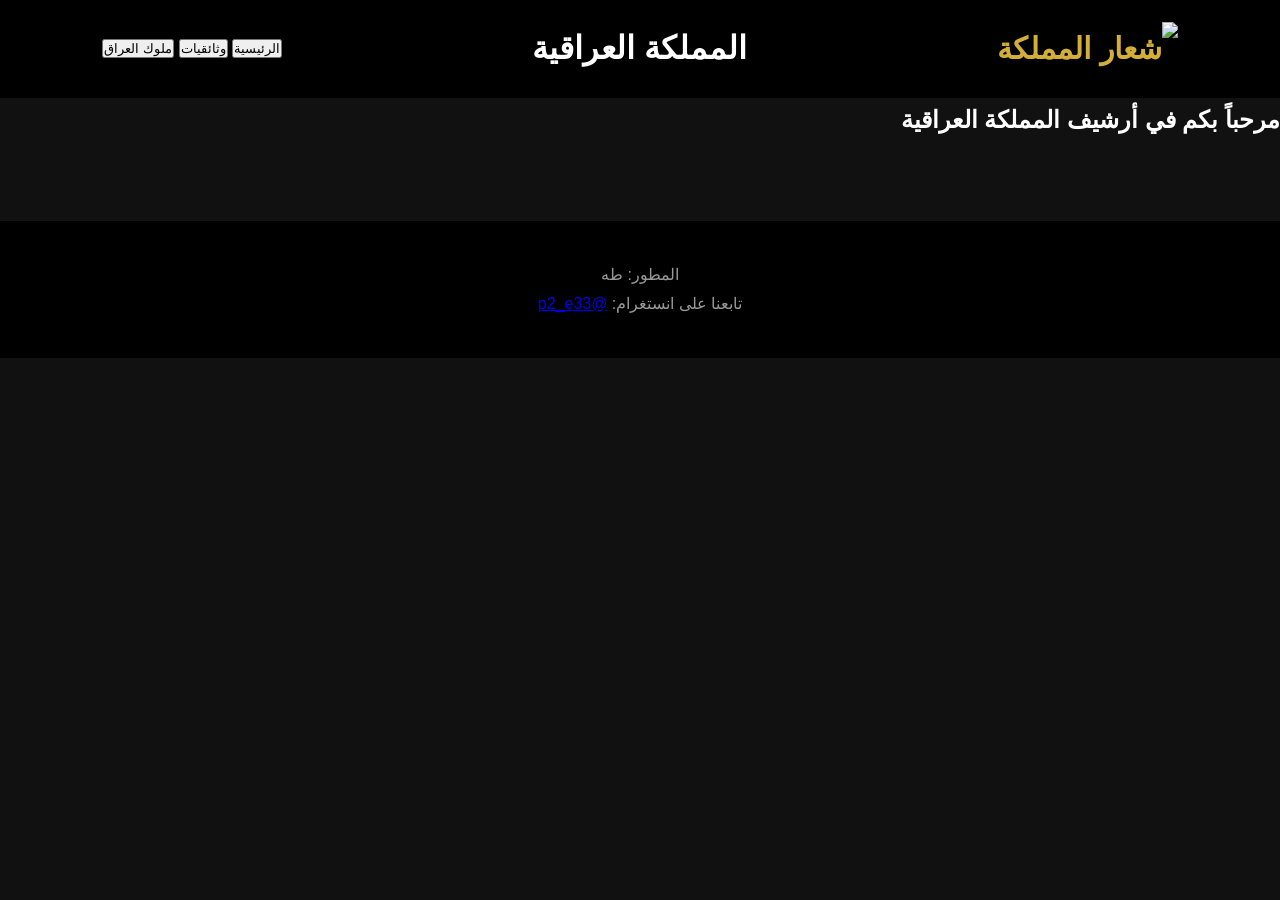
==== index.html @ a1cb096f "Refactor HTML structure and update header" ====
<!DOCTYPE html>
<html lang="ar" dir="rtl">
<head>
    <meta charset="UTF-8">
    <title>المملكة العراقية</title>
    <link rel="stylesheet" href="style.css">
</head>
<body>

    <header>
        <!-- هنا ضع رابط شعار المملكة -->
        <img src="https://upload.wikimedia.org/wikipedia/commons/thumb/6/69/Coat_of_arms_of_the_Kingdom_of_Iraq_%281932-1958%29.svg/1200px-Coat_of_arms_of_the_Kingdom_of_Iraq_%281932-1958%29.svg.png" alt="شعار المملكة" class="logo">
        <h1>المملكة العراقية</h1>
        <nav>
            <button onclick="loadContent('home')">الرئيسية</button>
            <button onclick="loadContent('documentaries')">وثائقيات</button>
            <button onclick="loadContent('kings')">ملوك العراق</button>
        </nav>
    </header>

    <main id="content-area">
        <h2>مرحباً بكم في أرشيف المملكة العراقية</h2>
    </main>

    <footer>
        <p>المطور: طه</p>
        <p>تابعنا على انستغرام: <a href="https://instagram.com/p2_e33" target="_blank">@p2_e33</a></p>
    </footer>

</body>
</html>
---- style.css ----
*{
margin:0;
padding:0;
box-sizing:border-box;
font-family:'Cairo',sans-serif;
}

body{
background:#111;
color:#fff;
line-height:1.8;
}

.top-news{
background:#b8860b;
color:#fff;
padding:10px;
font-weight:bold;
}

header{
display:flex;
justify-content:space-between;
align-items:center;
padding:20px 8%;
background:#000;
position:sticky;
top:0;
z-index:999;
}

.logo{
font-size:30px;
font-weight:900;
color:#d4af37;
}

nav ul{
display:flex;
list-style:none;
gap:20px;
}

nav a{
color:#fff;
text-decoration:none;
font-weight:bold;
transition:.3s;
}

nav a:hover{
color:#d4af37;
}

.hero{
height:90vh;
background:url("images/hero.jpg") center/cover no-repeat;
display:flex;
justify-content:center;
align-items:center;
text-align:center;
}

.overlay{
background:rgba(0,0,0,.65);
padding:50px;
border-radius:15px;
}

.hero h1{
font-size:60px;
color:#d4af37;
margin-bottom:20px;
}

.hero p{
font-size:22px;
margin-bottom:30px;
}

.btn{
background:#d4af37;
color:#000;
padding:15px 35px;
text-decoration:none;
border-radius:8px;
font-weight:bold;
}

.latest{
padding:80px 8%;
}

.latest h2{
text-align:center;
color:#d4af37;
font-size:38px;
margin-bottom:40px;
}

.cards{
display:grid;
grid-template-columns:repeat(auto-fit,minmax(280px,1fr));
gap:25px;
}

.card{
background:#1b1b1b;
border-radius:12px;
overflow:hidden;
transition:.3s;
}

.card:hover{
transform:translateY(-8px);
}

.card img{
width:100%;
height:220px;
object-fit:cover;
}

.card h3{
padding:15px;
color:#d4af37;
}

.card p{
padding:0 15px 20px;
}

footer{
background:#000;
padding:40px;
text-align:center;
margin-top:80px;
color:#999;
}

@media(max-width:768px){

header{
flex-direction:column;
}

nav ul{
flex-wrap:wrap;
justify-content:center;
}

.hero h1{
font-size:40px;
}

.hero p{
font-size:18px;
}

}
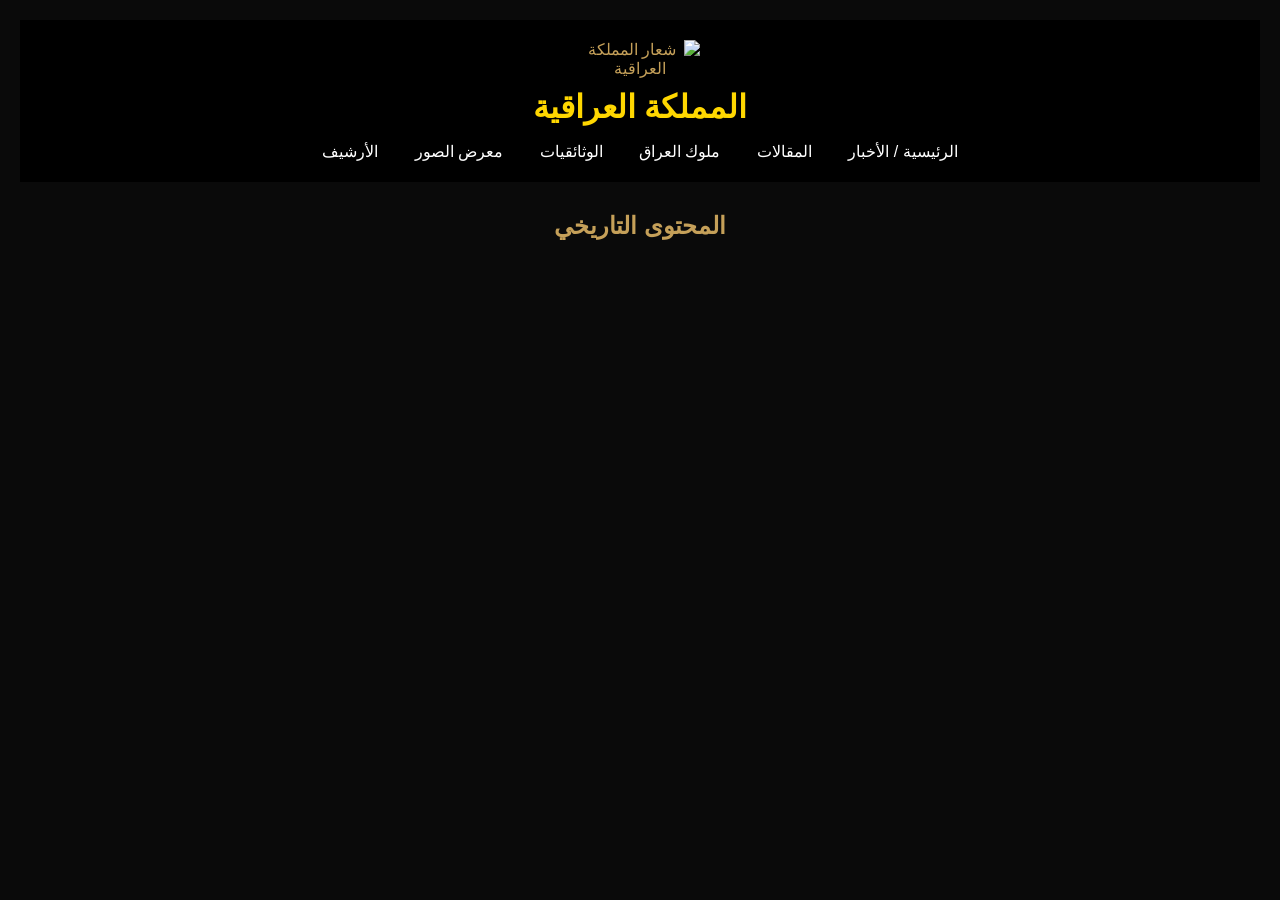
==== commit 42c23571: "Refactor header and footer structure in index.html" ====
--- a/index.html
+++ b/index.html
@@ -2,30 +2,48 @@
 <html lang="ar" dir="rtl">
 <head>
     <meta charset="UTF-8">
+    <meta name="viewport" content="width=device-width, initial-scale=1.0">
     <title>المملكة العراقية</title>
     <link rel="stylesheet" href="style.css">
+    <style>
+        /* تنسيق الشعار ليكون أنيقاً ومتوسطاً */
+        .royal-logo {
+            width: 120px; 
+            height: auto;
+            margin-bottom: 10px;
+            display: block;
+            margin-left: auto;
+            margin-right: auto;
+        }
+    </style>
 </head>
 <body>
 
-    <header>
-        <!-- هنا ضع رابط شعار المملكة -->
-        <img src="https://upload.wikimedia.org/wikipedia/commons/thumb/6/69/Coat_of_arms_of_the_Kingdom_of_Iraq_%281932-1958%29.svg/1200px-Coat_of_arms_of_the_Kingdom_of_Iraq_%281932-1958%29.svg.png" alt="شعار المملكة" class="logo">
-        <h1>المملكة العراقية</h1>
-        <nav>
-            <button onclick="loadContent('home')">الرئيسية</button>
-            <button onclick="loadContent('documentaries')">وثائقيات</button>
-            <button onclick="loadContent('kings')">ملوك العراق</button>
-        </nav>
-    </header>
+    <!-- القائمة العلوية والأزرار -->
+    <div class="header-container" style="background-color: #000; text-align: center; padding: 20px;">
+        <!-- إضافة الشعار هنا -->
+        <img src="https://upload.wikimedia.org/wikipedia/commons/a/a9/Coat_of_arms_of_the_Kingdom_of_Iraq_%281921–1958%29.svg" alt="شعار المملكة العراقية" class="royal-logo">
+        
+        <h1 style="color: #ffd700; margin-bottom: 15px; margin-top: 0;">المملكة العراقية</h1>
+        
+        <div class="nav-buttons">
+            <button id="btn-news" style="background: none; border: none; color: #fff; margin: 0 10px; font-size: 16px; cursor: pointer;">الرئيسية / الأخبار</button>
+            <button id="btn-articles" style="background: none; border: none; color: #fff; margin: 0 10px; font-size: 16px; cursor: pointer;">المقالات</button>
+            <button id="btn-kings" style="background: none; border: none; color: #fff; margin: 0 10px; font-size: 16px; cursor: pointer;">ملوك العراق</button>
+            <button id="btn-documentaries" style="background: none; border: none; color: #fff; margin: 0 10px; font-size: 16px; cursor: pointer;">الوثائقيات</button>
+            <button id="btn-photos" style="background: none; border: none; color: #fff; margin: 0 10px; font-size: 16px; cursor: pointer;">معرض الصور</button>
+            <button id="btn-archive" style="background: none; border: none; color: #fff; margin: 0 10px; font-size: 16px; cursor: pointer;">الأرشيف</button>
+        </div>
+    </div>
 
-    <main id="content-area">
-        <h2>مرحباً بكم في أرشيف المملكة العراقية</h2>
-    </main>
+    <!-- مكان عرض المحتوى التاريخي -->
+    <div class="content-section" style="max-width: 800px; margin: 30px auto; padding: 0 20px;">
+        <h2 style="color: #c5a059; text-align: center; margin-bottom: 25px;">المحتوى التاريخي</h2>
+        <div id="articles-container">
+            <!-- هنا ستظهر المنشورات تلقائياً -->
+        </div>
+    </div>
 
-    <footer>
-        <p>المطور: طه</p>
-        <p>تابعنا على انستغرام: <a href="https://instagram.com/p2_e33" target="_blank">@p2_e33</a></p>
-    </footer>
-
+    <script src="script.js"></script>
 </body>
 </html>
--- a/style.css
+++ b/style.css
@@ -1,160 +1,42 @@
-*{
-margin:0;
-padding:0;
-box-sizing:border-box;
-font-family:'Cairo',sans-serif;
+body {
+    background-color: #0a0a0a;
+    color: #c5a059; /* لون ذهبي ملكي */
+    font-family: 'Arial', sans-serif;
+    text-align: center;
+    margin: 0;
+    padding: 20px;
 }
 
-body{
-background:#111;
-color:#fff;
-line-height:1.8;
+.logo {
+    width: 150px;
+    margin-bottom: 10px;
 }
 
-.top-news{
-background:#b8860b;
-color:#fff;
-padding:10px;
-font-weight:bold;
+header h1 {
+    font-size: 2.5rem;
+    text-shadow: 2px 2px 4px #000;
 }
 
-header{
-display:flex;
-justify-content:space-between;
-align-items:center;
-padding:20px 8%;
-background:#000;
-position:sticky;
-top:0;
-z-index:999;
+nav button {
+    background: transparent;
+    border: 1px solid #c5a059;
+    color: #c5a059;
+    padding: 10px 20px;
+    margin: 5px;
+    cursor: pointer;
+    transition: 0.3s;
 }
 
-.logo{
-font-size:30px;
-font-weight:900;
-color:#d4af37;
+nav button:hover {
+    background: #c5a059;
+    color: #000;
 }
 
-nav ul{
-display:flex;
-list-style:none;
-gap:20px;
+footer {
+    margin-top: 50px;
+    padding: 20px;
+    border-top: 1px solid #333;
+    font-size: 0.9rem;
 }
 
-nav a{
-color:#fff;
-text-decoration:none;
-font-weight:bold;
-transition:.3s;
-}
-
-nav a:hover{
-color:#d4af37;
-}
-
-.hero{
-height:90vh;
-background:url("images/hero.jpg") center/cover no-repeat;
-display:flex;
-justify-content:center;
-align-items:center;
-text-align:center;
-}
-
-.overlay{
-background:rgba(0,0,0,.65);
-padding:50px;
-border-radius:15px;
-}
-
-.hero h1{
-font-size:60px;
-color:#d4af37;
-margin-bottom:20px;
-}
-
-.hero p{
-font-size:22px;
-margin-bottom:30px;
-}
-
-.btn{
-background:#d4af37;
-color:#000;
-padding:15px 35px;
-text-decoration:none;
-border-radius:8px;
-font-weight:bold;
-}
-
-.latest{
-padding:80px 8%;
-}
-
-.latest h2{
-text-align:center;
-color:#d4af37;
-font-size:38px;
-margin-bottom:40px;
-}
-
-.cards{
-display:grid;
-grid-template-columns:repeat(auto-fit,minmax(280px,1fr));
-gap:25px;
-}
-
-.card{
-background:#1b1b1b;
-border-radius:12px;
-overflow:hidden;
-transition:.3s;
-}
-
-.card:hover{
-transform:translateY(-8px);
-}
-
-.card img{
-width:100%;
-height:220px;
-object-fit:cover;
-}
-
-.card h3{
-padding:15px;
-color:#d4af37;
-}
-
-.card p{
-padding:0 15px 20px;
-}
-
-footer{
-background:#000;
-padding:40px;
-text-align:center;
-margin-top:80px;
-color:#999;
-}
-
-@media(max-width:768px){
-
-header{
-flex-direction:column;
-}
-
-nav ul{
-flex-wrap:wrap;
-justify-content:center;
-}
-
-.hero h1{
-font-size:40px;
-}
-
-.hero p{
-font-size:18px;
-}
-
-}
+a { color: #fff; text-decoration: none; }
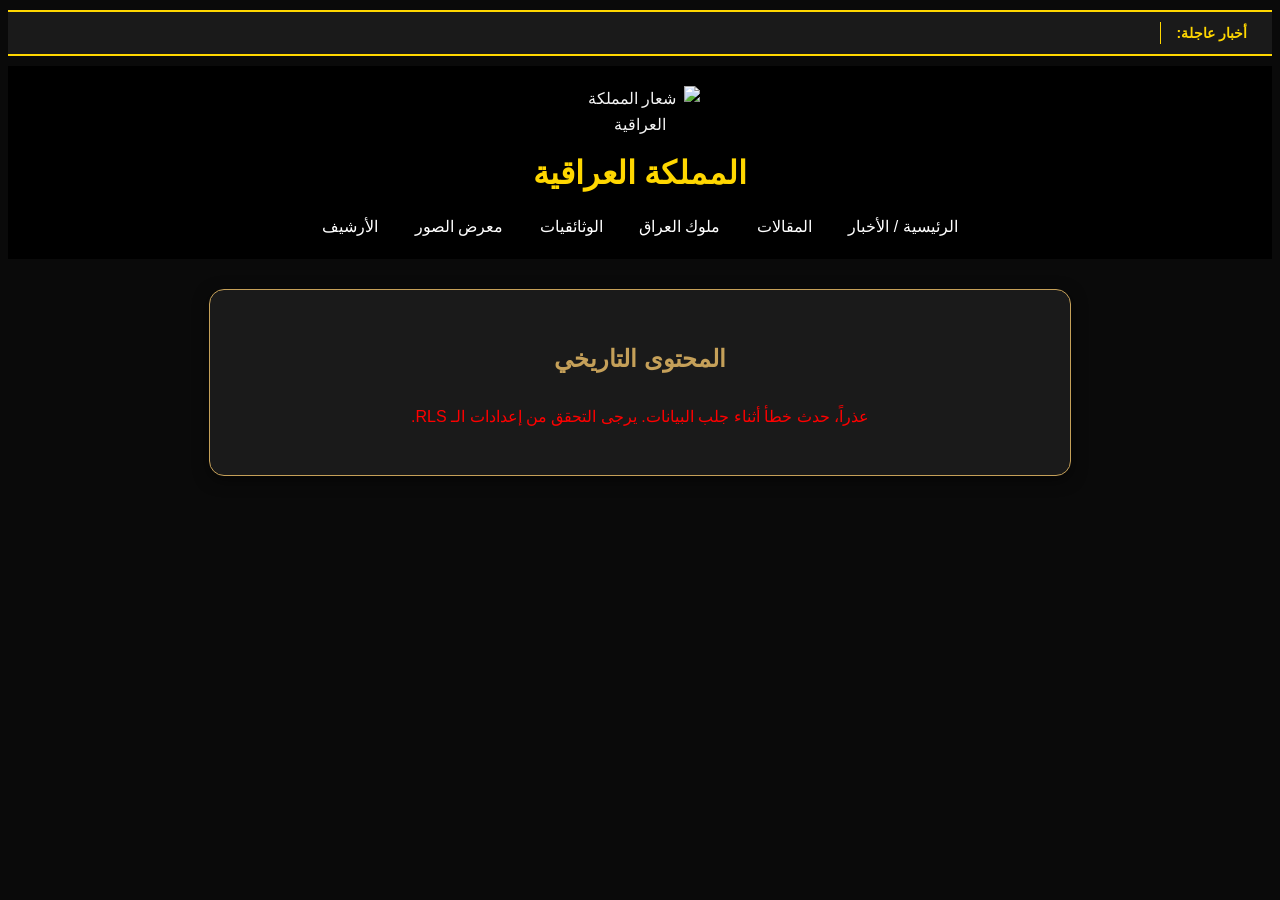
==== commit 9469a629: "Implement news ticker with RSS feed integration Added a news ticker section with dynamic content loa" ====
--- a/index.html
+++ b/index.html
@@ -15,9 +15,44 @@
             margin-left: auto;
             margin-right: auto;
         }
+
+        /* تنسيق شريط الأخبار */
+        .news-ticker {
+            display: flex;
+            background: #1a1a1a;
+            color: #ffd700;
+            padding: 10px;
+            overflow: hidden;
+            white-space: nowrap;
+            border-top: 2px solid #ffd700;
+            border-bottom: 2px solid #ffd700;
+            margin: 10px 0;
+            font-size: 14px;
+        }
+        .ticker-title {
+            padding: 0 15px;
+            font-weight: bold;
+            flex-shrink: 0;
+            border-left: 1px solid #ffd700;
+        }
+        .ticker-content {
+            display: inline-block;
+            padding-right: 100%;
+            animation: ticker 40s linear infinite;
+        }
+        @keyframes ticker {
+            0% { transform: translate(100%, 0); }
+            100% { transform: translate(-100%, 0); }
+        }
     </style>
 </head>
 <body>
+
+    <!-- شريط الأخبار -->
+    <div class="news-ticker">
+        <div class="ticker-title">أخبار عاجلة:</div>
+        <div id="ticker-content" class="ticker-content">جاري تحميل الأخبار...</div>
+    </div>
 
     <!-- القائمة العلوية والأزرار -->
     <div class="header-container" style="background-color: #000; text-align: center; padding: 20px;">
@@ -44,6 +79,22 @@
         </div>
     </div>
 
+    <script>
+        // كود جلب الأخبار
+        const rssUrl = "https://api.rss2json.com/v1/api.json?rss_url=https://www.aljazeera.net/feed/";
+        fetch(rssUrl)
+            .then(res => res.json())
+            .then(data => {
+                const container = document.getElementById('ticker-content');
+                if(data.items) {
+                    let titles = data.items.map(item => item.title).join(" | ");
+                    container.innerHTML = titles;
+                }
+            })
+            .catch(err => {
+                document.getElementById('ticker-content').innerHTML = "تعذر تحميل الأخبار حالياً.";
+            });
+    </script>
     <script src="script.js"></script>
 </body>
 </html>
--- a/style.css
+++ b/style.css
@@ -1,42 +1,24 @@
+/* تنسيق عام للجسم */
 body {
-    background-color: #0a0a0a;
-    color: #c5a059; /* لون ذهبي ملكي */
-    font-family: 'Arial', sans-serif;
-    text-align: center;
-    margin: 0;
-    padding: 20px;
+    background-color: #0a0a0a; /* خلفية داكنة جداً */
+    color: #f4f4f4; /* لون النص مريح */
+    font-family: 'Segoe UI', Tahoma, Geneva, Verdana, sans-serif;
+    line-height: 1.6;
 }
 
-.logo {
-    width: 150px;
-    margin-bottom: 10px;
+/* تنسيق إطار المحتوى التاريخي */
+.content-section {
+    background-color: #1a1a1a; /* لون خلفية مختلف قليلاً */
+    border: 1px solid #c5a059; /* إطار ذهبي نحيف */
+    border-radius: 15px; /* حواف دائرية ناعمة */
+    padding: 30px !important;
+    box-shadow: 0 4px 15px rgba(0,0,0,0.5); /* ظلال خفيفة لإعطاء عمق */
 }
 
-header h1 {
-    font-size: 2.5rem;
-    text-shadow: 2px 2px 4px #000;
+/* تنسيق خاص للصور داخل المقالات */
+.content-section img {
+    max-width: 100%;
+    border: 3px solid #c5a059; /* إطار ذهبي للصور */
+    border-radius: 8px;
+    margin: 15px 0;
 }
-
-nav button {
-    background: transparent;
-    border: 1px solid #c5a059;
-    color: #c5a059;
-    padding: 10px 20px;
-    margin: 5px;
-    cursor: pointer;
-    transition: 0.3s;
-}
-
-nav button:hover {
-    background: #c5a059;
-    color: #000;
-}
-
-footer {
-    margin-top: 50px;
-    padding: 20px;
-    border-top: 1px solid #333;
-    font-size: 0.9rem;
-}
-
-a { color: #fff; text-decoration: none; }
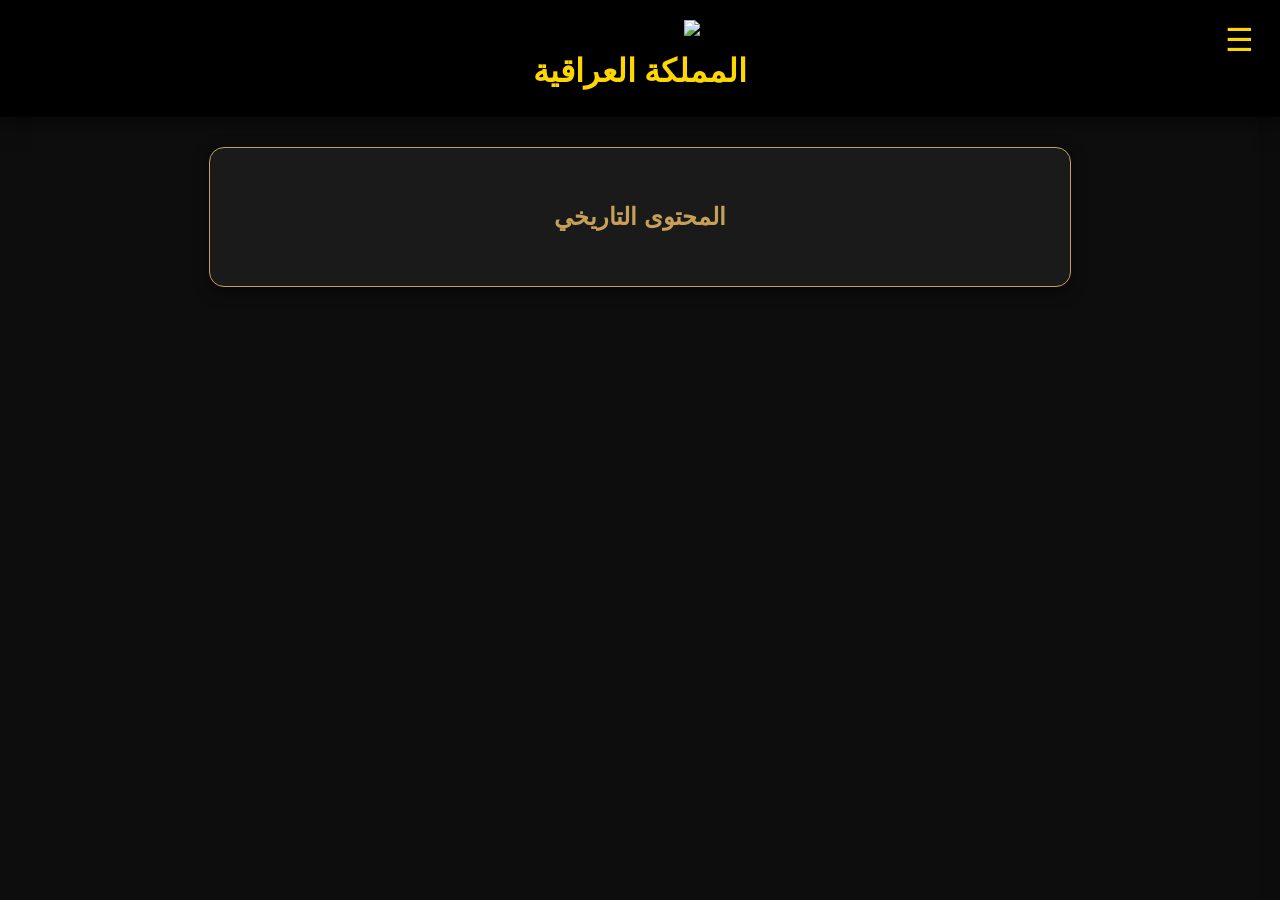
==== commit 5f0e8de7: "Refactor HTML structure and styles for better layout" ====
--- a/index.html
+++ b/index.html
@@ -1,100 +1,167 @@
 <!DOCTYPE html>
 <html lang="ar" dir="rtl">
 <head>
-    <meta charset="UTF-8">
-    <meta name="viewport" content="width=device-width, initial-scale=1.0">
-    <title>المملكة العراقية</title>
-    <link rel="stylesheet" href="style.css">
-    <style>
-        /* تنسيق الشعار ليكون أنيقاً ومتوسطاً */
-        .royal-logo {
-            width: 120px; 
-            height: auto;
-            margin-bottom: 10px;
-            display: block;
-            margin-left: auto;
-            margin-right: auto;
-        }
+<meta charset="UTF-8">
+<meta name="viewport" content="width=device-width, initial-scale=1.0">
+<title>المملكة العراقية</title>
 
-        /* تنسيق شريط الأخبار */
-        .news-ticker {
-            display: flex;
-            background: #1a1a1a;
-            color: #ffd700;
-            padding: 10px;
-            overflow: hidden;
-            white-space: nowrap;
-            border-top: 2px solid #ffd700;
-            border-bottom: 2px solid #ffd700;
-            margin: 10px 0;
-            font-size: 14px;
-        }
-        .ticker-title {
-            padding: 0 15px;
-            font-weight: bold;
-            flex-shrink: 0;
-            border-left: 1px solid #ffd700;
-        }
-        .ticker-content {
-            display: inline-block;
-            padding-right: 100%;
-            animation: ticker 40s linear infinite;
-        }
-        @keyframes ticker {
-            0% { transform: translate(100%, 0); }
-            100% { transform: translate(-100%, 0); }
-        }
-    </style>
+<link rel="stylesheet" href="style.css">
+
+<style>
+body{
+margin:0;
+font-family:Tahoma,sans-serif;
+background:#0d0d0d;
+}
+
+.royal-logo{
+width:120px;
+display:block;
+margin:auto;
+margin-bottom:10px;
+}
+
+.header-container{
+background:#000;
+text-align:center;
+padding:20px;
+position:relative;
+box-shadow:0 5px 20px rgba(0,0,0,.5);
+}
+
+.menu-btn{
+position:absolute;
+top:20px;
+right:20px;
+background:none;
+border:none;
+color:#ffd700;
+font-size:32px;
+cursor:pointer;
+transition:.3s;
+}
+
+.menu-btn:hover{
+transform:rotate(90deg) scale(1.1);
+text-shadow:0 0 20px gold;
+}
+
+.side-menu{
+position:fixed;
+top:0;
+right:-280px;
+width:260px;
+height:100%;
+background:#111;
+transition:.35s;
+box-shadow:-5px 0 25px rgba(0,0,0,.6);
+padding-top:80px;
+z-index:999;
+}
+
+.side-menu a{
+display:block;
+padding:18px 25px;
+color:white;
+text-decoration:none;
+transition:.25s;
+font-size:18px;
+}
+
+.side-menu a:hover{
+background:#c5a059;
+color:#000;
+padding-right:35px;
+box-shadow:0 0 20px rgba(197,160,89,.5);
+}
+
+.developer{
+position:absolute;
+bottom:30px;
+width:100%;
+text-align:center;
+color:#c5a059;
+}
+
+.developer h3{
+margin:5px 0;
+color:#ffd700;
+}
+
+.content-section{
+max-width:800px;
+margin:30px auto;
+padding:0 20px;
+}
+</style>
+
 </head>
+
 <body>
 
-    <!-- شريط الأخبار -->
-    <div class="news-ticker">
-        <div class="ticker-title">أخبار عاجلة:</div>
-        <div id="ticker-content" class="ticker-content">جاري تحميل الأخبار...</div>
-    </div>
+<div class="header-container">
 
-    <!-- القائمة العلوية والأزرار -->
-    <div class="header-container" style="background-color: #000; text-align: center; padding: 20px;">
-        <!-- إضافة الشعار هنا -->
-        <img src="https://upload.wikimedia.org/wikipedia/commons/a/a9/Coat_of_arms_of_the_Kingdom_of_Iraq_%281921–1958%29.svg" alt="شعار المملكة العراقية" class="royal-logo">
-        
-        <h1 style="color: #ffd700; margin-bottom: 15px; margin-top: 0;">المملكة العراقية</h1>
-        
-        <div class="nav-buttons">
-            <button id="btn-news" style="background: none; border: none; color: #fff; margin: 0 10px; font-size: 16px; cursor: pointer;">الرئيسية / الأخبار</button>
-            <button id="btn-articles" style="background: none; border: none; color: #fff; margin: 0 10px; font-size: 16px; cursor: pointer;">المقالات</button>
-            <button id="btn-kings" style="background: none; border: none; color: #fff; margin: 0 10px; font-size: 16px; cursor: pointer;">ملوك العراق</button>
-            <button id="btn-documentaries" style="background: none; border: none; color: #fff; margin: 0 10px; font-size: 16px; cursor: pointer;">الوثائقيات</button>
-            <button id="btn-photos" style="background: none; border: none; color: #fff; margin: 0 10px; font-size: 16px; cursor: pointer;">معرض الصور</button>
-            <button id="btn-archive" style="background: none; border: none; color: #fff; margin: 0 10px; font-size: 16px; cursor: pointer;">الأرشيف</button>
-        </div>
-    </div>
+<button class="menu-btn" id="menuBtn">☰</button>
 
-    <!-- مكان عرض المحتوى التاريخي -->
-    <div class="content-section" style="max-width: 800px; margin: 30px auto; padding: 0 20px;">
-        <h2 style="color: #c5a059; text-align: center; margin-bottom: 25px;">المحتوى التاريخي</h2>
-        <div id="articles-container">
-            <!-- هنا ستظهر المنشورات تلقائياً -->
-        </div>
-    </div>
+<img src="https://upload.wikimedia.org/wikipedia/commons/a/a9/Coat_of_arms_of_the_Kingdom_of_Iraq_%281921–1958%29.svg" class="royal-logo">
 
-    <script>
-        // كود جلب الأخبار
-        const rssUrl = "https://api.rss2json.com/v1/api.json?rss_url=https://www.aljazeera.net/feed/";
-        fetch(rssUrl)
-            .then(res => res.json())
-            .then(data => {
-                const container = document.getElementById('ticker-content');
-                if(data.items) {
-                    let titles = data.items.map(item => item.title).join(" | ");
-                    container.innerHTML = titles;
-                }
-            })
-            .catch(err => {
-                document.getElementById('ticker-content').innerHTML = "تعذر تحميل الأخبار حالياً.";
-            });
-    </script>
-    <script src="script.js"></script>
+<h1 style="color:#ffd700;margin:0;">
+المملكة العراقية
+</h1>
+
+</div>
+
+<div class="side-menu" id="sideMenu">
+
+<a href="#" id="btn-news">🏠 الرئيسية / الأخبار</a>
+
+<a href="#" id="btn-articles">📚 المقالات</a>
+
+<a href="#" id="btn-kings">👑 ملوك العراق</a>
+
+<a href="#" id="btn-documentaries">🎥 الوثائقيات</a>
+
+<a href="#" id="btn-photos">🖼 معرض الصور</a>
+
+<a href="#" id="btn-archive">🗂 الأرشيف</a>
+
+<div class="developer">
+<p>تطوير</p>
+<h3>طه أحمد</h3>
+<p>Instagram</p>
+<p>@p2_e33</p>
+</div>
+
+</div>
+
+<div class="content-section">
+
+<h2 style="color:#c5a059;text-align:center;">
+المحتوى التاريخي
+</h2>
+
+<div id="articles-container">
+<!-- المنشورات -->
+</div>
+
+</div>
+
+<script>
+const menu=document.getElementById("sideMenu");
+const btn=document.getElementById("menuBtn");
+
+btn.onclick=function(){
+
+if(menu.style.right=="0px"){
+menu.style.right="-280px";
+}else{
+menu.style.right="0";
+}
+
+};
+</script>
+
+<script src="script.js"></script>
+
 </body>
 </html>
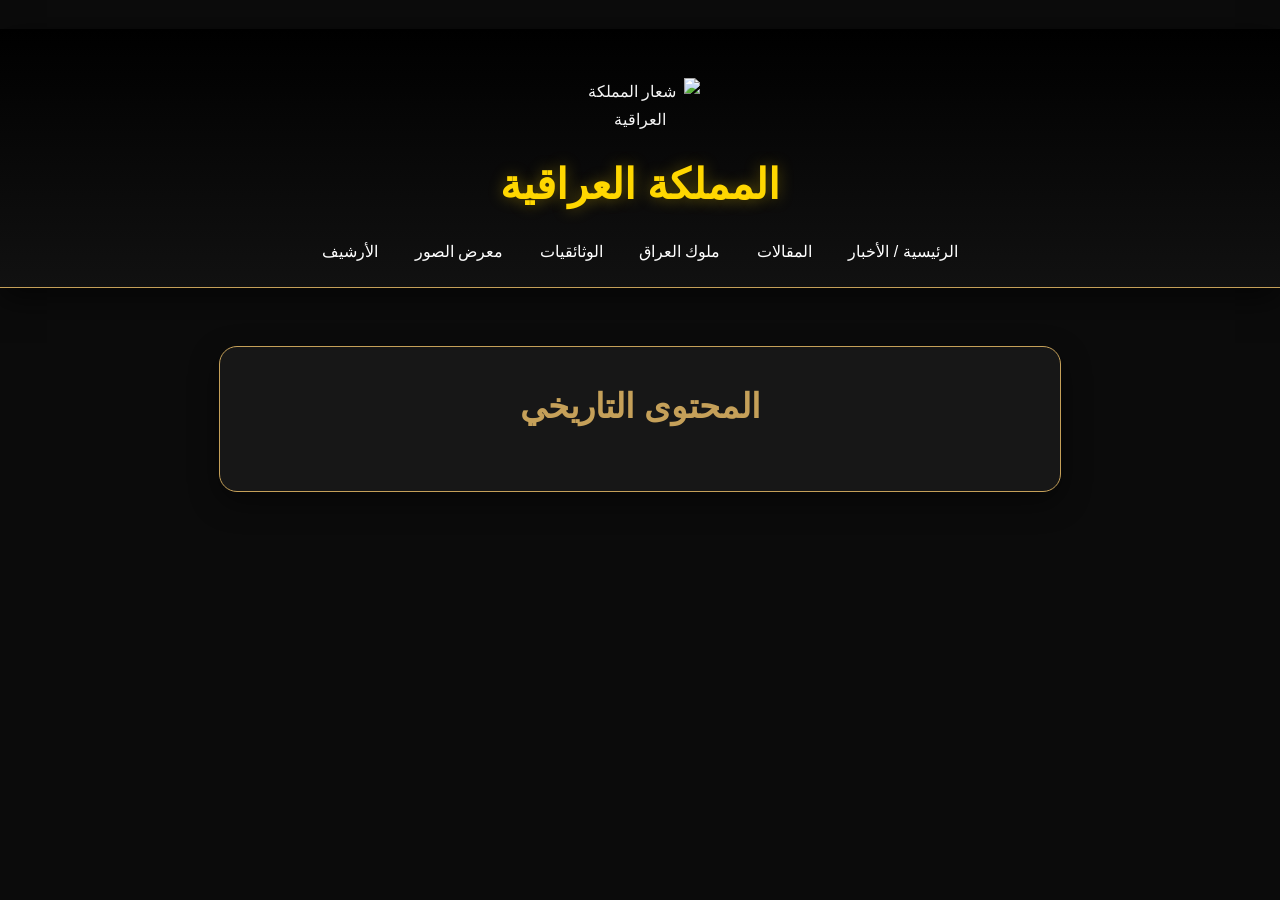
==== commit 8a02cec0: "Refactor index.html for improved structure and clarity Removed redundant elements and improved struc" ====
--- a/index.html
+++ b/index.html
@@ -1,167 +1,49 @@
 <!DOCTYPE html>
 <html lang="ar" dir="rtl">
 <head>
-<meta charset="UTF-8">
-<meta name="viewport" content="width=device-width, initial-scale=1.0">
-<title>المملكة العراقية</title>
-
-<link rel="stylesheet" href="style.css">
-
-<style>
-body{
-margin:0;
-font-family:Tahoma,sans-serif;
-background:#0d0d0d;
-}
-
-.royal-logo{
-width:120px;
-display:block;
-margin:auto;
-margin-bottom:10px;
-}
-
-.header-container{
-background:#000;
-text-align:center;
-padding:20px;
-position:relative;
-box-shadow:0 5px 20px rgba(0,0,0,.5);
-}
-
-.menu-btn{
-position:absolute;
-top:20px;
-right:20px;
-background:none;
-border:none;
-color:#ffd700;
-font-size:32px;
-cursor:pointer;
-transition:.3s;
-}
-
-.menu-btn:hover{
-transform:rotate(90deg) scale(1.1);
-text-shadow:0 0 20px gold;
-}
-
-.side-menu{
-position:fixed;
-top:0;
-right:-280px;
-width:260px;
-height:100%;
-background:#111;
-transition:.35s;
-box-shadow:-5px 0 25px rgba(0,0,0,.6);
-padding-top:80px;
-z-index:999;
-}
-
-.side-menu a{
-display:block;
-padding:18px 25px;
-color:white;
-text-decoration:none;
-transition:.25s;
-font-size:18px;
-}
-
-.side-menu a:hover{
-background:#c5a059;
-color:#000;
-padding-right:35px;
-box-shadow:0 0 20px rgba(197,160,89,.5);
-}
-
-.developer{
-position:absolute;
-bottom:30px;
-width:100%;
-text-align:center;
-color:#c5a059;
-}
-
-.developer h3{
-margin:5px 0;
-color:#ffd700;
-}
-
-.content-section{
-max-width:800px;
-margin:30px auto;
-padding:0 20px;
-}
-</style>
-
+    <meta charset="UTF-8">
+    <meta name="viewport" content="width=device-width, initial-scale=1.0">
+    <title>المملكة العراقية</title>
+    <link rel="stylesheet" href="style.css">
+    <style>
+‎        /* تنسيق الشعار ليكون أنيقاً ومتوسطاً */
+        .royal-logo {
+            width: 120px; 
+            height: auto;
+            margin-bottom: 10px;
+            display: block;
+            margin-left: auto;
+            margin-right: auto;
+        }
+    </style>
 </head>
-
 <body>
 
-<div class="header-container">
+‎    <!-- القائمة العلوية والأزرار -->
+    <div class="header-container" style="background-color: #000; text-align: center; padding: 20px;">
+‎        <!-- إضافة الشعار هنا -->
+        <img src="https://upload.wikimedia.org/wikipedia/commons/a/a9/Coat_of_arms_of_the_Kingdom_of_Iraq_%281921–1958%29.svg" alt="شعار المملكة العراقية" class="royal-logo">
+        
+        <h1 style="color: #ffd700; margin-bottom: 15px; margin-top: 0;">المملكة العراقية</h1>
+        
+        <div class="nav-buttons">
+            <button id="btn-news" style="background: none; border: none; color: #fff; margin: 0 10px; font-size: 16px; cursor: pointer;">الرئيسية / الأخبار</button>
+            <button id="btn-articles" style="background: none; border: none; color: #fff; margin: 0 10px; font-size: 16px; cursor: pointer;">المقالات</button>
+            <button id="btn-kings" style="background: none; border: none; color: #fff; margin: 0 10px; font-size: 16px; cursor: pointer;">ملوك العراق</button>
+            <button id="btn-documentaries" style="background: none; border: none; color: #fff; margin: 0 10px; font-size: 16px; cursor: pointer;">الوثائقيات</button>
+            <button id="btn-photos" style="background: none; border: none; color: #fff; margin: 0 10px; font-size: 16px; cursor: pointer;">معرض الصور</button>
+            <button id="btn-archive" style="background: none; border: none; color: #fff; margin: 0 10px; font-size: 16px; cursor: pointer;">الأرشيف</button>
+        </div>
+    </div>
 
-<button class="menu-btn" id="menuBtn">☰</button>
+‎    <!-- مكان عرض المحتوى التاريخي -->
+    <div class="content-section" style="max-width: 800px; margin: 30px auto; padding: 0 20px;">
+        <h2 style="color: #c5a059; text-align: center; margin-bottom: 25px;">المحتوى التاريخي</h2>
+        <div id="articles-container">
+‎            <!-- هنا ستظهر المنشورات تلقائياً -->
+        </div>
+    </div>
 
-<img src="https://upload.wikimedia.org/wikipedia/commons/a/a9/Coat_of_arms_of_the_Kingdom_of_Iraq_%281921–1958%29.svg" class="royal-logo">
-
-<h1 style="color:#ffd700;margin:0;">
-المملكة العراقية
-</h1>
-
-</div>
-
-<div class="side-menu" id="sideMenu">
-
-<a href="#" id="btn-news">🏠 الرئيسية / الأخبار</a>
-
-<a href="#" id="btn-articles">📚 المقالات</a>
-
-<a href="#" id="btn-kings">👑 ملوك العراق</a>
-
-<a href="#" id="btn-documentaries">🎥 الوثائقيات</a>
-
-<a href="#" id="btn-photos">🖼 معرض الصور</a>
-
-<a href="#" id="btn-archive">🗂 الأرشيف</a>
-
-<div class="developer">
-<p>تطوير</p>
-<h3>طه أحمد</h3>
-<p>Instagram</p>
-<p>@p2_e33</p>
-</div>
-
-</div>
-
-<div class="content-section">
-
-<h2 style="color:#c5a059;text-align:center;">
-المحتوى التاريخي
-</h2>
-
-<div id="articles-container">
-<!-- المنشورات -->
-</div>
-
-</div>
-
-<script>
-const menu=document.getElementById("sideMenu");
-const btn=document.getElementById("menuBtn");
-
-btn.onclick=function(){
-
-if(menu.style.right=="0px"){
-menu.style.right="-280px";
-}else{
-menu.style.right="0";
-}
-
-};
-</script>
-
-<script src="script.js"></script>
-
+    <script src="script.js"></script>
 </body>
 </html>
--- a/style.css
+++ b/style.css
@@ -1,24 +1,183 @@
-/* تنسيق عام للجسم */
-body {
-    background-color: #0a0a0a; /* خلفية داكنة جداً */
-    color: #f4f4f4; /* لون النص مريح */
-    font-family: 'Segoe UI', Tahoma, Geneva, Verdana, sans-serif;
-    line-height: 1.6;
+/* الخلفية العامة */
+body{
+margin:0;
+background:#0b0b0b;
+color:#f5f5f5;
+font-family:'Segoe UI',Tahoma,sans-serif;
+line-height:1.8;
 }
 
-/* تنسيق إطار المحتوى التاريخي */
-.content-section {
-    background-color: #1a1a1a; /* لون خلفية مختلف قليلاً */
-    border: 1px solid #c5a059; /* إطار ذهبي نحيف */
-    border-radius: 15px; /* حواف دائرية ناعمة */
-    padding: 30px !important;
-    box-shadow: 0 4px 15px rgba(0,0,0,0.5); /* ظلال خفيفة لإعطاء عمق */
+/* الهيدر */
+.header-container{
+background:linear-gradient(180deg,#000,#111);
+text-align:center;
+padding:25px;
+position:relative;
+box-shadow:0 10px 30px rgba(0,0,0,.6);
+border-bottom:1px solid #c5a059;
 }
 
-/* تنسيق خاص للصور داخل المقالات */
-.content-section img {
-    max-width: 100%;
-    border: 3px solid #c5a059; /* إطار ذهبي للصور */
-    border-radius: 8px;
-    margin: 15px 0;
+/* الشعار */
+.royal-logo{
+width:120px;
+display:block;
+margin:auto;
+margin-bottom:12px;
+transition:.4s;
 }
+
+.royal-logo:hover{
+transform:scale(1.08);
+filter:drop-shadow(0 0 12px gold);
+}
+
+/* العنوان */
+.header-container h1{
+color:#ffd700;
+font-size:42px;
+margin:0;
+text-shadow:0 0 15px rgba(255,215,0,.35);
+}
+
+/* زر القائمة */
+.menu-btn{
+position:absolute;
+top:20px;
+right:20px;
+background:none;
+border:none;
+color:#ffd700;
+font-size:32px;
+cursor:pointer;
+transition:.3s;
+}
+
+.menu-btn:hover{
+transform:rotate(90deg) scale(1.15);
+text-shadow:0 0 18px gold;
+}
+
+.menu-btn:active{
+transform:scale(.9);
+}
+
+/* القائمة الجانبية */
+.side-menu{
+position:fixed;
+top:0;
+right:-280px;
+width:260px;
+height:100%;
+background:#111;
+transition:.35s;
+box-shadow:-8px 0 30px rgba(0,0,0,.7);
+padding-top:80px;
+z-index:999;
+border-left:1px solid #c5a059;
+}
+
+.side-menu a{
+display:block;
+padding:18px 25px;
+text-decoration:none;
+color:#fff;
+font-size:18px;
+transition:.25s;
+}
+
+.side-menu a:hover{
+background:#c5a059;
+color:#000;
+padding-right:35px;
+box-shadow:0 0 18px rgba(197,160,89,.5);
+}
+
+/* اسم المطور */
+.developer{
+position:absolute;
+bottom:25px;
+width:100%;
+text-align:center;
+color:#c5a059;
+}
+
+.developer h3{
+margin:5px 0;
+font-size:24px;
+color:#ffd700;
+}
+
+.developer p{
+margin:3px;
+}
+
+/* صندوق المحتوى */
+.content-section{
+max-width:900px;
+margin:35px auto;
+background:#171717;
+border:1px solid #c5a059;
+border-radius:18px;
+padding:30px;
+box-shadow:0 10px 30px rgba(0,0,0,.45);
+transition:.3s;
+}
+
+.content-section:hover{
+box-shadow:0 0 30px rgba(197,160,89,.2);
+}
+
+/* عنوان القسم */
+.content-section h2{
+text-align:center;
+color:#c5a059;
+font-size:34px;
+margin-bottom:30px;
+}
+
+/* الصور */
+.content-section img{
+width:100%;
+border-radius:12px;
+border:2px solid #c5a059;
+transition:.4s;
+}
+
+.content-section img:hover{
+transform:scale(1.02);
+box-shadow:0 0 25px rgba(197,160,89,.45);
+}
+
+/* البطاقات */
+article,
+.post,
+.card{
+background:#202020;
+border-radius:15px;
+padding:20px;
+margin-bottom:25px;
+transition:.3s;
+border:1px solid transparent;
+}
+
+article:hover,
+.post:hover,
+.card:hover{
+transform:translateY(-6px);
+border-color:#c5a059;
+box-shadow:0 0 25px rgba(197,160,89,.25);
+}
+
+/* السكرول */
+::-webkit-scrollbar{
+width:8px;
+}
+
+::-webkit-scrollbar-track{
+background:#111;
+}
+
+::-webkit-scrollbar-thumb{
+background:#c5a059;
+border-radius:10px;
+}
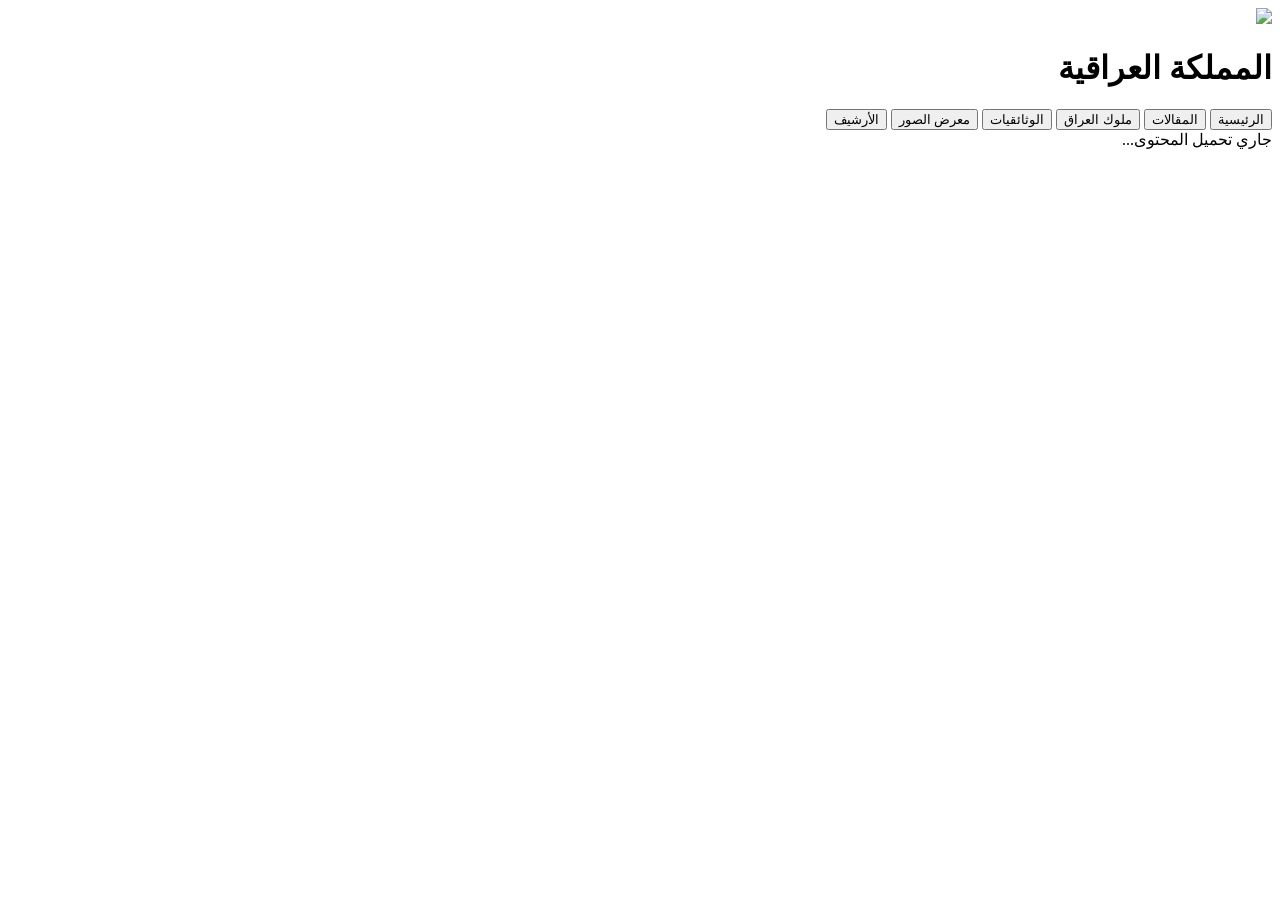
==== commit d7811983: "Refactor HTML structure and improve semantics" ====
--- a/index.html
+++ b/index.html
@@ -1,49 +1,54 @@
 <!DOCTYPE html>
 <html lang="ar" dir="rtl">
 <head>
-    <meta charset="UTF-8">
-    <meta name="viewport" content="width=device-width, initial-scale=1.0">
-    <title>المملكة العراقية</title>
-    <link rel="stylesheet" href="style.css">
-    <style>
-‎        /* تنسيق الشعار ليكون أنيقاً ومتوسطاً */
-        .royal-logo {
-            width: 120px; 
-            height: auto;
-            margin-bottom: 10px;
-            display: block;
-            margin-left: auto;
-            margin-right: auto;
-        }
-    </style>
+<meta charset="UTF-8">
+<meta name="viewport" content="width=device-width, initial-scale=1.0">
+<title>المملكة العراقية</title>
+
+<link rel="stylesheet" href="style.css">
 </head>
+
 <body>
 
-‎    <!-- القائمة العلوية والأزرار -->
-    <div class="header-container" style="background-color: #000; text-align: center; padding: 20px;">
-‎        <!-- إضافة الشعار هنا -->
-        <img src="https://upload.wikimedia.org/wikipedia/commons/a/a9/Coat_of_arms_of_the_Kingdom_of_Iraq_%281921–1958%29.svg" alt="شعار المملكة العراقية" class="royal-logo">
-        
-        <h1 style="color: #ffd700; margin-bottom: 15px; margin-top: 0;">المملكة العراقية</h1>
-        
-        <div class="nav-buttons">
-            <button id="btn-news" style="background: none; border: none; color: #fff; margin: 0 10px; font-size: 16px; cursor: pointer;">الرئيسية / الأخبار</button>
-            <button id="btn-articles" style="background: none; border: none; color: #fff; margin: 0 10px; font-size: 16px; cursor: pointer;">المقالات</button>
-            <button id="btn-kings" style="background: none; border: none; color: #fff; margin: 0 10px; font-size: 16px; cursor: pointer;">ملوك العراق</button>
-            <button id="btn-documentaries" style="background: none; border: none; color: #fff; margin: 0 10px; font-size: 16px; cursor: pointer;">الوثائقيات</button>
-            <button id="btn-photos" style="background: none; border: none; color: #fff; margin: 0 10px; font-size: 16px; cursor: pointer;">معرض الصور</button>
-            <button id="btn-archive" style="background: none; border: none; color: #fff; margin: 0 10px; font-size: 16px; cursor: pointer;">الأرشيف</button>
-        </div>
-    </div>
+<header>
 
-‎    <!-- مكان عرض المحتوى التاريخي -->
-    <div class="content-section" style="max-width: 800px; margin: 30px auto; padding: 0 20px;">
-        <h2 style="color: #c5a059; text-align: center; margin-bottom: 25px;">المحتوى التاريخي</h2>
-        <div id="articles-container">
-‎            <!-- هنا ستظهر المنشورات تلقائياً -->
-        </div>
-    </div>
+<img class="logo" src="https://upload.wikimedia.org/wikipedia/commons/a/a9/Coat_of_arms_of_the_Kingdom_of_Iraq_%281921%E2%80%931958%29.svg">
 
-    <script src="script.js"></script>
+<h1>المملكة العراقية</h1>
+
+<nav>
+
+<button id="btn-news">الرئيسية</button>
+
+<button id="btn-articles">المقالات</button>
+
+<button id="btn-kings">ملوك العراق</button>
+
+<button id="btn-documentaries">الوثائقيات</button>
+
+<button id="btn-photos">معرض الصور</button>
+
+<button id="btn-archive">الأرشيف</button>
+
+</nav>
+
+</header>
+
+<main>
+
+<div id="articles-container">
+
+<div class="loading">
+
+جاري تحميل المحتوى...
+
+</div>
+
+</div>
+
+</main>
+
+<script src="script.js"></script>
+
 </body>
 </html>
--- a/style.css
+++ b/style.css
@@ -1,183 +1,24 @@
-/* الخلفية العامة */
-body{
-margin:0;
-background:#0b0b0b;
-color:#f5f5f5;
-font-family:'Segoe UI',Tahoma,sans-serif;
-line-height:1.8;
+‎/* تنسيق عام للجسم */
+body {
+    background-color: #0a0a0a; /* خلفية داكنة جداً */
+    color: #f4f4f4; /* لون النص مريح */
+    font-family: 'Segoe UI', Tahoma, Geneva, Verdana, sans-serif;
+    line-height: 1.6;
 }
 
-/* الهيدر */
-.header-container{
-background:linear-gradient(180deg,#000,#111);
-text-align:center;
-padding:25px;
-position:relative;
-box-shadow:0 10px 30px rgba(0,0,0,.6);
-border-bottom:1px solid #c5a059;
+‎/* تنسيق إطار المحتوى التاريخي */
+.content-section {
+    background-color: #1a1a1a; /* لون خلفية مختلف قليلاً */
+    border: 1px solid #c5a059; /* إطار ذهبي نحيف */
+    border-radius: 15px; /* حواف دائرية ناعمة */
+    padding: 30px !important;
+    box-shadow: 0 4px 15px rgba(0,0,0,0.5); /* ظلال خفيفة لإعطاء عمق */
 }
 
-/* الشعار */
-.royal-logo{
-width:120px;
-display:block;
-margin:auto;
-margin-bottom:12px;
-transition:.4s;
+‎/* تنسيق خاص للصور داخل المقالات */
+.content-section img {
+    max-width: 100%;
+    border: 3px solid #c5a059; /* إطار ذهبي للصور */
+    border-radius: 8px;
+    margin: 15px 0;
 }
-
-.royal-logo:hover{
-transform:scale(1.08);
-filter:drop-shadow(0 0 12px gold);
-}
-
-/* العنوان */
-.header-container h1{
-color:#ffd700;
-font-size:42px;
-margin:0;
-text-shadow:0 0 15px rgba(255,215,0,.35);
-}
-
-/* زر القائمة */
-.menu-btn{
-position:absolute;
-top:20px;
-right:20px;
-background:none;
-border:none;
-color:#ffd700;
-font-size:32px;
-cursor:pointer;
-transition:.3s;
-}
-
-.menu-btn:hover{
-transform:rotate(90deg) scale(1.15);
-text-shadow:0 0 18px gold;
-}
-
-.menu-btn:active{
-transform:scale(.9);
-}
-
-/* القائمة الجانبية */
-.side-menu{
-position:fixed;
-top:0;
-right:-280px;
-width:260px;
-height:100%;
-background:#111;
-transition:.35s;
-box-shadow:-8px 0 30px rgba(0,0,0,.7);
-padding-top:80px;
-z-index:999;
-border-left:1px solid #c5a059;
-}
-
-.side-menu a{
-display:block;
-padding:18px 25px;
-text-decoration:none;
-color:#fff;
-font-size:18px;
-transition:.25s;
-}
-
-.side-menu a:hover{
-background:#c5a059;
-color:#000;
-padding-right:35px;
-box-shadow:0 0 18px rgba(197,160,89,.5);
-}
-
-/* اسم المطور */
-.developer{
-position:absolute;
-bottom:25px;
-width:100%;
-text-align:center;
-color:#c5a059;
-}
-
-.developer h3{
-margin:5px 0;
-font-size:24px;
-color:#ffd700;
-}
-
-.developer p{
-margin:3px;
-}
-
-/* صندوق المحتوى */
-.content-section{
-max-width:900px;
-margin:35px auto;
-background:#171717;
-border:1px solid #c5a059;
-border-radius:18px;
-padding:30px;
-box-shadow:0 10px 30px rgba(0,0,0,.45);
-transition:.3s;
-}
-
-.content-section:hover{
-box-shadow:0 0 30px rgba(197,160,89,.2);
-}
-
-/* عنوان القسم */
-.content-section h2{
-text-align:center;
-color:#c5a059;
-font-size:34px;
-margin-bottom:30px;
-}
-
-/* الصور */
-.content-section img{
-width:100%;
-border-radius:12px;
-border:2px solid #c5a059;
-transition:.4s;
-}
-
-.content-section img:hover{
-transform:scale(1.02);
-box-shadow:0 0 25px rgba(197,160,89,.45);
-}
-
-/* البطاقات */
-article,
-.post,
-.card{
-background:#202020;
-border-radius:15px;
-padding:20px;
-margin-bottom:25px;
-transition:.3s;
-border:1px solid transparent;
-}
-
-article:hover,
-.post:hover,
-.card:hover{
-transform:translateY(-6px);
-border-color:#c5a059;
-box-shadow:0 0 25px rgba(197,160,89,.25);
-}
-
-/* السكرول */
-::-webkit-scrollbar{
-width:8px;
-}
-
-::-webkit-scrollbar-track{
-background:#111;
-}
-
-::-webkit-scrollbar-thumb{
-background:#c5a059;
-border-radius:10px;
-}
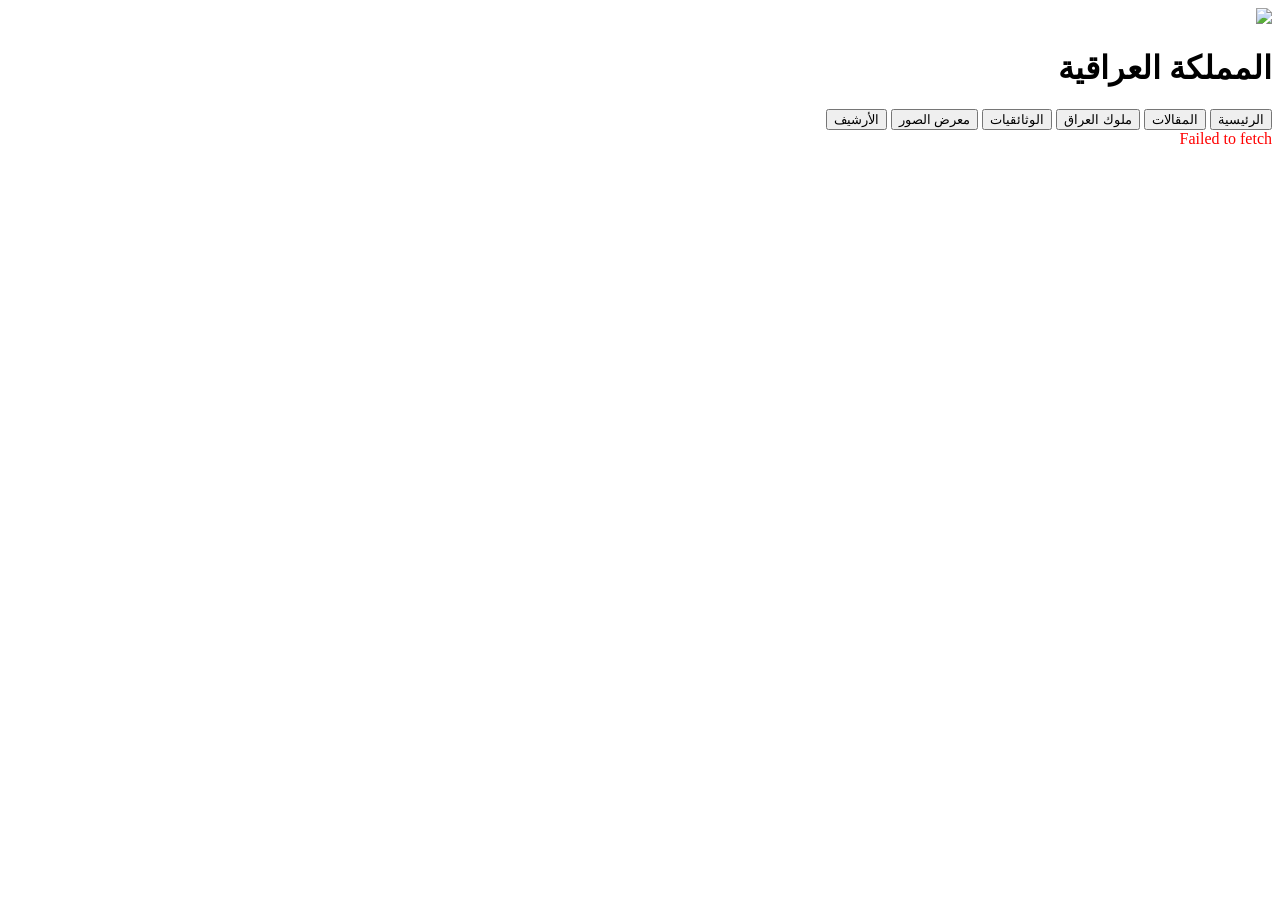
==== commit a7cd8505: "Add image modal for enlarged image display Added an image modal for displaying enlarged images." ====
--- a/index.html
+++ b/index.html
@@ -48,6 +48,11 @@
 
 </main>
 
+<!-- نافذة تكبير الصور -->
+<div id="imageModal" class="image-modal">
+    <img id="modalImage" src="" alt="صورة">
+</div>
+
 <script src="script.js"></script>
 
 </body>
--- a/style.css
+++ b/style.css
@@ -1,24 +1,45 @@
-‎/* تنسيق عام للجسم */
-body {
-    background-color: #0a0a0a; /* خلفية داكنة جداً */
-    color: #f4f4f4; /* لون النص مريح */
-    font-family: 'Segoe UI', Tahoma, Geneva, Verdana, sans-serif;
-    line-height: 1.6;
+/* ===== معرض الصور (إضافة جديدة) ===== */
+
+.gallery{
+display:grid;
+grid-template-columns:repeat(auto-fit,minmax(180px,1fr));
+gap:10px;
+margin:15px 0;
 }
 
-‎/* تنسيق إطار المحتوى التاريخي */
-.content-section {
-    background-color: #1a1a1a; /* لون خلفية مختلف قليلاً */
-    border: 1px solid #c5a059; /* إطار ذهبي نحيف */
-    border-radius: 15px; /* حواف دائرية ناعمة */
-    padding: 30px !important;
-    box-shadow: 0 4px 15px rgba(0,0,0,0.5); /* ظلال خفيفة لإعطاء عمق */
+.gallery img{
+width:100%;
+height:auto;
+max-height:700px;
+object-fit:contain;
+border-radius:8px;
+cursor:pointer;
+transition:.3s;
+background:#111;
 }
 
-‎/* تنسيق خاص للصور داخل المقالات */
-.content-section img {
-    max-width: 100%;
-    border: 3px solid #c5a059; /* إطار ذهبي للصور */
-    border-radius: 8px;
-    margin: 15px 0;
+.gallery img:hover{
+transform:scale(1.02);
 }
+
+/* ===== نافذة تكبير الصورة ===== */
+
+.image-modal{
+display:none;
+position:fixed;
+top:0;
+left:0;
+width:100%;
+height:100%;
+background:rgba(0,0,0,.95);
+justify-content:center;
+align-items:center;
+z-index:9999;
+}
+
+.image-modal img{
+max-width:95%;
+max-height:95%;
+object-fit:contain;
+border-radius:10px;
+}
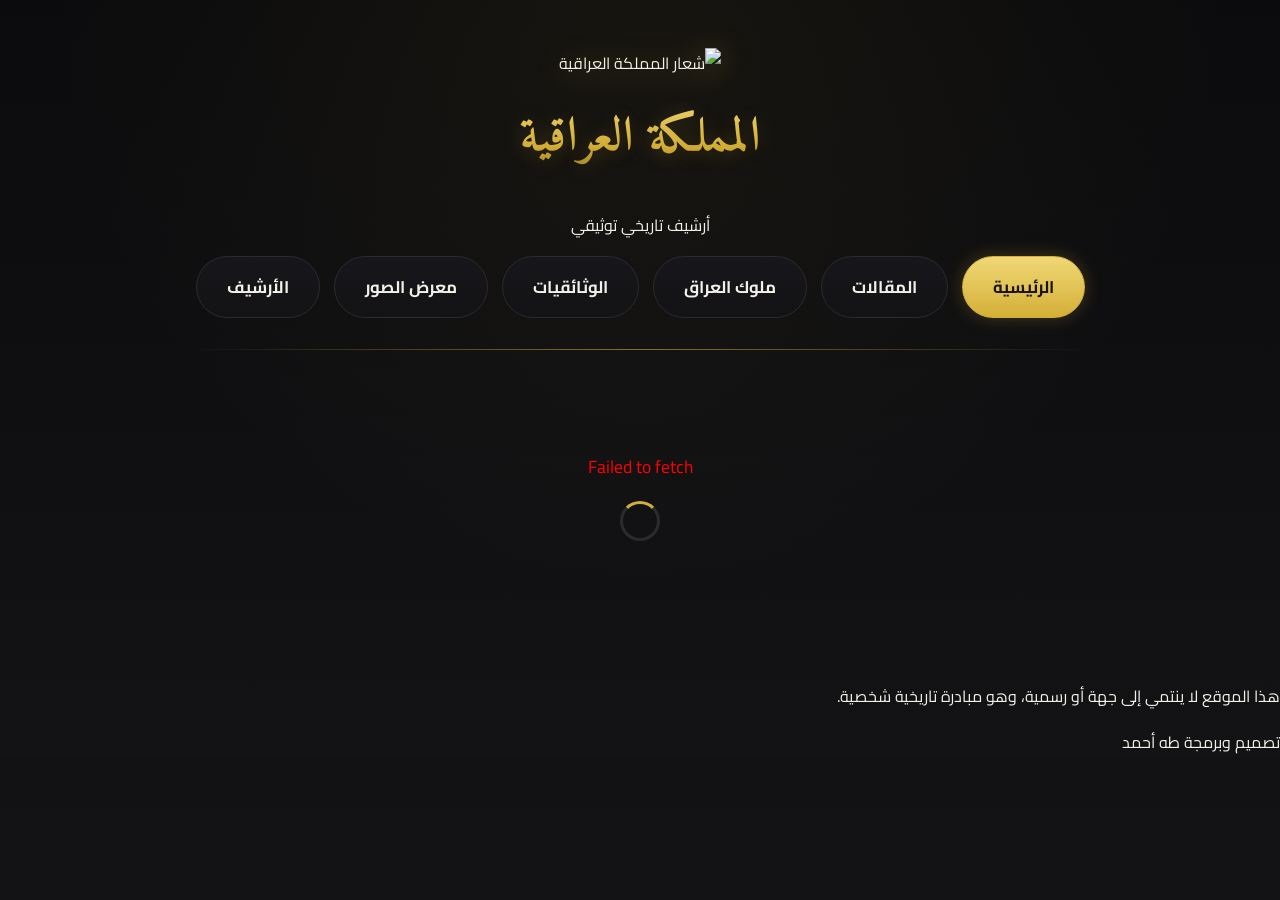
==== commit 497e73e7: "Update index.html" ====
--- a/index.html
+++ b/index.html
@@ -1,59 +1,62 @@
 <!DOCTYPE html>
 <html lang="ar" dir="rtl">
 <head>
-<meta charset="UTF-8">
-<meta name="viewport" content="width=device-width, initial-scale=1.0">
-<title>المملكة العراقية</title>
-
-<link rel="stylesheet" href="style.css">
+    <meta charset="UTF-8">
+    <meta name="viewport" content="width=device-width, initial-scale=1.0">
+    <title>المملكة العراقية | الأرشيف والتاريخ</title>
+    <!-- استدعاء خط عربي حديث ونظيف (Cairo) لزيادة فخامة الموقع -->
+    <link rel="preconnect" href="https://fonts.googleapis.com">
+    <link rel="preconnect" href="https://fonts.gstatic.com" crossorigin>
+    <link href="https://fonts.googleapis.com/css2?family=Cairo:wght@300;400;600;700;900&display=swap" rel="stylesheet">
+    
+    <link rel="stylesheet" href="style.css">
 </head>
 
 <body>
 
-<header>
+    <!-- خلفية جمالية تفاعلية -->
+    <div class="bg-glow-effect"></div>
 
-<img class="logo" src="https://upload.wikimedia.org/wikipedia/commons/a/a9/Coat_of_arms_of_the_Kingdom_of_Iraq_%281921%E2%80%931958%29.svg">
+    <header class="site-header">
+        <div class="header-content">
+            <div class="logo-wrapper">
+                <img class="logo" src="https://upload.wikimedia.org/wikipedia/commons/a/a9/Coat_of_arms_of_the_Kingdom_of_Iraq_%281921%E2%80%931958%29.svg" alt="شعار المملكة العراقية">
+            </div>
+            <h1>المملكة العراقية</h1>
+            <p class="subtitle">أرشيف تاريخي توثيقي</p>
+        </div>
 
-<h1>المملكة العراقية</h1>
+        <nav class="nav-container">
+            <button id="btn-news" class="nav-btn active">الرئيسية</button>
+            <button id="btn-articles" class="nav-btn">المقالات</button>
+            <button id="btn-kings" class="nav-btn">ملوك العراق</button>
+            <button id="btn-documentaries" class="nav-btn">الوثائقيات</button>
+            <button id="btn-photos" class="nav-btn">معرض الصور</button>
+            <button id="btn-archive" class="nav-btn">الأرشيف</button>
+        </nav>
+    </header>
 
-<nav>
+    <main class="main-content">
+        <div id="articles-container" class="content-grid">
+            <div class="loading-card">
+                <div class="spinner"></div>
+                <span>جاري تحميل المحتوى التاريخي...</span>
+            </div>
+        </div>
+    </main>
 
-<button id="btn-news">الرئيسية</button>
+    <!-- حقوق النشر والتصميم -->
+    <footer class="site-footer">
+        <p>هذا الموقع لا ينتمي إلى جهة أو رسمية، وهو مبادرة تاريخية شخصية.</p>
+        <p class="signature">تصميم وبرمجة طه أحمد</p>
+    </footer>
 
-<button id="btn-articles">المقالات</button>
+    <!-- نافذة تكبير الصور -->
+    <div id="imageModal" class="image-modal">
+        <span class="close-modal">&times;</span>
+        <img id="modalImage" src="" alt="صورة مكبرة">
+    </div>
 
-<button id="btn-kings">ملوك العراق</button>
-
-<button id="btn-documentaries">الوثائقيات</button>
-
-<button id="btn-photos">معرض الصور</button>
-
-<button id="btn-archive">الأرشيف</button>
-
-</nav>
-
-</header>
-
-<main>
-
-<div id="articles-container">
-
-<div class="loading">
-
-جاري تحميل المحتوى...
-
-</div>
-
-</div>
-
-</main>
-
-<!-- نافذة تكبير الصور -->
-<div id="imageModal" class="image-modal">
-    <img id="modalImage" src="" alt="صورة">
-</div>
-
-<script src="script.js"></script>
-
+    <script src="script.js"></script>
 </body>
 </html>
--- a/style.css
+++ b/style.css
@@ -1,45 +1,307 @@
-/* ===== معرض الصور (إضافة جديدة) ===== */
-
+/* ===========================================================
+   المملكة العراقية — تصميم عصري وأنيق
+   =========================================================== */
+
+@import url('https://fonts.googleapis.com/css2?family=Cairo:wght@400;600;700;800&family=Amiri:wght@400;700&display=swap');
+
+:root{
+  --bg-color: #0b0b0d;
+  --bg-color-soft: #131316;
+  --panel-color: #17171b;
+  --panel-border: #2a2a2f;
+  --gold: #d4af37;
+  --gold-light: #f0d876;
+  --gold-dark: #8a6d1f;
+  --text-main: #f3f0e8;
+  --text-muted: #b9b6ad;
+  --shadow-gold: 0 0 18px rgba(212, 175, 55, 0.25);
+  --radius: 14px;
+  --transition: all 0.35s cubic-bezier(.25,.8,.25,1);
+}
+
+*{
+  box-sizing: border-box;
+}
+
+html, body{
+  margin: 0;
+  padding: 0;
+  min-height: 100%;
+  background:
+    radial-gradient(circle at 50% 0%, rgba(212,175,55,0.06), transparent 60%),
+    linear-gradient(180deg, var(--bg-color) 0%, var(--bg-color-soft) 100%);
+  color: var(--text-main);
+  font-family: 'Cairo', 'Amiri', sans-serif;
+  direction: rtl;
+}
+
+/* ===================== الهيدر ===================== */
+header{
+  display: flex;
+  flex-direction: column;
+  align-items: center;
+  text-align: center;
+  padding: 48px 20px 32px;
+  position: relative;
+}
+
+header::after{
+  content: "";
+  position: absolute;
+  bottom: 0;
+  left: 50%;
+  transform: translateX(-50%);
+  width: min(90%, 900px);
+  height: 1px;
+  background: linear-gradient(90deg, transparent, var(--gold), transparent);
+  opacity: 0.6;
+}
+
+.logo{
+  width: 150px;
+  height: auto;
+  filter: drop-shadow(0 4px 14px rgba(212, 175, 55, 0.35));
+  margin-bottom: 18px;
+  transition: var(--transition);
+}
+
+.logo:hover{
+  transform: scale(1.04);
+  filter: drop-shadow(0 6px 22px rgba(212, 175, 55, 0.5));
+}
+
+header h1{
+  font-family: 'Amiri', serif;
+  font-weight: 700;
+  font-size: clamp(2rem, 5vw, 3rem);
+  margin: 0 0 30px;
+  background: linear-gradient(180deg, var(--gold-light), var(--gold) 60%, var(--gold-dark));
+  -webkit-background-clip: text;
+  background-clip: text;
+  color: transparent;
+  letter-spacing: 1px;
+  text-shadow: 0 2px 20px rgba(212, 175, 55, 0.25);
+}
+
+/* ===================== شريط التنقل ===================== */
+nav{
+  display: flex;
+  flex-wrap: wrap;
+  justify-content: center;
+  gap: 14px;
+  max-width: 900px;
+  width: 100%;
+}
+
+nav button{
+  font-family: 'Cairo', sans-serif;
+  font-weight: 700;
+  font-size: 1.05rem;
+  color: var(--text-main);
+  background: linear-gradient(180deg, var(--panel-color), var(--bg-color-soft));
+  border: 1px solid var(--panel-border);
+  border-radius: 999px;
+  padding: 14px 30px;
+  cursor: pointer;
+  transition: var(--transition);
+  position: relative;
+  overflow: hidden;
+}
+
+nav button::before{
+  content: "";
+  position: absolute;
+  inset: 0;
+  background: linear-gradient(90deg, transparent, rgba(212,175,55,0.18), transparent);
+  transform: translateX(-100%);
+  transition: transform 0.6s ease;
+}
+
+nav button:hover{
+  border-color: var(--gold);
+  color: var(--gold-light);
+  box-shadow: var(--shadow-gold);
+  transform: translateY(-3px);
+}
+
+nav button:hover::before{
+  transform: translateX(100%);
+}
+
+nav button:active{
+  transform: translateY(0);
+}
+
+nav button.active{
+  background: linear-gradient(180deg, var(--gold-light), var(--gold));
+  color: #1a1408;
+  border-color: var(--gold);
+  box-shadow: var(--shadow-gold);
+}
+
+/* ===================== المحتوى الرئيسي ===================== */
+main{
+  max-width: 1100px;
+  margin: 40px auto 80px;
+  padding: 0 20px;
+}
+
+#articles-container{
+  display: grid;
+  grid-template-columns: repeat(auto-fill, minmax(260px, 1fr));
+  gap: 22px;
+}
+
+.loading{
+  grid-column: 1 / -1;
+  text-align: center;
+  padding: 60px 20px;
+  font-size: 1.1rem;
+  color: var(--text-muted);
+  position: relative;
+}
+
+.loading::after{
+  content: "";
+  display: block;
+  width: 34px;
+  height: 34px;
+  margin: 18px auto 0;
+  border-radius: 50%;
+  border: 3px solid var(--panel-border);
+  border-top-color: var(--gold);
+  animation: spin 0.9s linear infinite;
+}
+
+@keyframes spin{
+  to{ transform: rotate(360deg); }
+}
+
+/* ===================== بطاقات المنشورات (.post) ===================== */
+.post{
+  background: linear-gradient(180deg, var(--panel-color), var(--bg-color-soft));
+  border: 1px solid var(--panel-border);
+  border-radius: var(--radius);
+  padding: 22px;
+  transition: var(--transition);
+  display: flex;
+  flex-direction: column;
+}
+
+.post:hover{
+  transform: translateY(-6px);
+  border-color: var(--gold);
+  box-shadow: var(--shadow-gold);
+}
+
+.post h2{
+  font-family: 'Amiri', serif;
+  font-size: 1.35rem;
+  color: var(--gold-light);
+  margin: 0 0 14px;
+  padding-bottom: 10px;
+  border-bottom: 1px solid var(--panel-border);
+}
+
+.post p{
+  color: var(--text-muted);
+  line-height: 1.9;
+  font-size: 0.98rem;
+  margin: 0;
+  white-space: pre-line;
+}
+
+/* صورة مفردة داخل البطاقة */
+.post > img.clickable-image{
+  width: 100%;
+  border-radius: calc(var(--radius) - 4px);
+  display: block;
+  margin-bottom: 14px;
+}
+
+/* ===================== معرض الصور المتعدد (.gallery) ===================== */
 .gallery{
-display:grid;
-grid-template-columns:repeat(auto-fit,minmax(180px,1fr));
-gap:10px;
-margin:15px 0;
+  display: grid;
+  grid-template-columns: repeat(auto-fill, minmax(110px, 1fr));
+  gap: 8px;
+  margin-bottom: 14px;
 }
 
 .gallery img{
-width:100%;
-height:auto;
-max-height:700px;
-object-fit:contain;
-border-radius:8px;
-cursor:pointer;
-transition:.3s;
-background:#111;
-}
-
-.gallery img:hover{
-transform:scale(1.02);
-}
-
-/* ===== نافذة تكبير الصورة ===== */
-
+  width: 100%;
+  height: 100px;
+  object-fit: cover;
+  border-radius: 8px;
+}
+
+/* ===================== الصور القابلة للنقر ===================== */
+.clickable-image{
+  cursor: zoom-in;
+  transition: var(--transition);
+  border: 1px solid var(--panel-border);
+}
+
+.clickable-image:hover{
+  transform: scale(1.03);
+  border-color: var(--gold);
+  box-shadow: 0 0 12px rgba(212, 175, 55, 0.3);
+}
+
+/* ===================== نافذة تكبير الصور ===================== */
 .image-modal{
-display:none;
-position:fixed;
-top:0;
-left:0;
-width:100%;
-height:100%;
-background:rgba(0,0,0,.95);
-justify-content:center;
-align-items:center;
-z-index:9999;
+  display: none;
+  position: fixed;
+  inset: 0;
+  background: rgba(6, 6, 8, 0.9);
+  backdrop-filter: blur(6px);
+  z-index: 1000;
+  align-items: center;
+  justify-content: center;
+  padding: 30px;
+  cursor: zoom-out;
+  animation: fadeIn 0.25s ease;
+}
+
+@keyframes fadeIn{
+  from{ opacity: 0; }
+  to{ opacity: 1; }
 }
 
 .image-modal img{
-max-width:95%;
-max-height:95%;
-object-fit:contain;
-border-radius:10px;
-}
+  max-width: 92%;
+  max-height: 92%;
+  border-radius: 10px;
+  box-shadow: 0 0 40px rgba(212, 175, 55, 0.35);
+  border: 1px solid var(--gold-dark);
+}
+
+/* ===================== التجاوب مع الشاشات الصغيرة ===================== */
+@media (max-width: 640px){
+  nav{
+    gap: 10px;
+  }
+  nav button{
+    flex: 1 1 calc(50% - 10px);
+    padding: 14px 12px;
+    font-size: 0.95rem;
+    text-align: center;
+  }
+  .logo{
+    width: 110px;
+  }
+}
+
+/* ===================== شريط تمرير مخصص ===================== */
+::-webkit-scrollbar{
+  width: 10px;
+}
+::-webkit-scrollbar-track{
+  background: var(--bg-color);
+}
+::-webkit-scrollbar-thumb{
+  background: var(--gold-dark);
+  border-radius: 10px;
+}
+::-webkit-scrollbar-thumb:hover{
+  background: var(--gold);
+}
